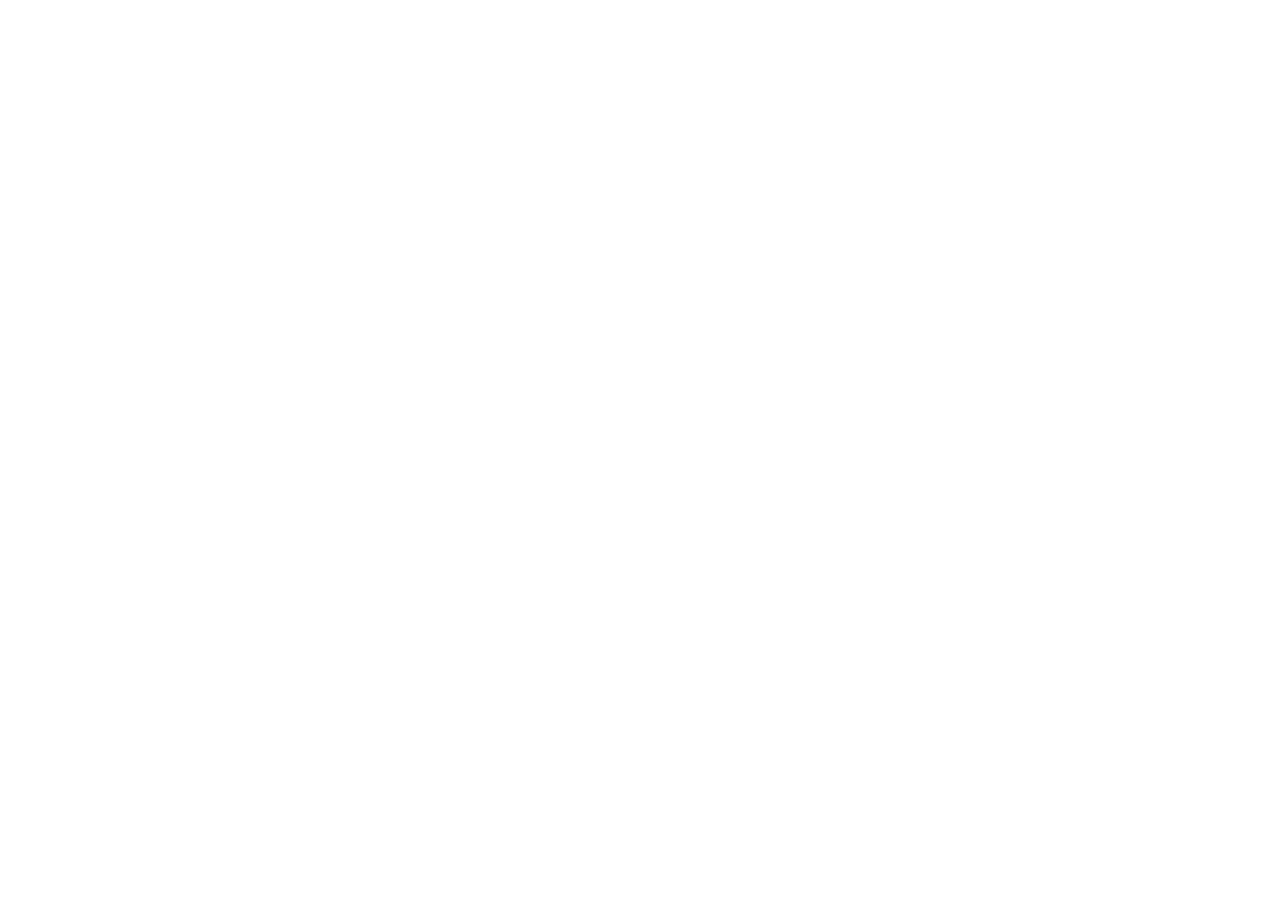
==== index.html @ b1629d9d "Update index.html" ====
<!DOCTYPE html>
<html dir="ltr" lang="fr-ca">
<head>
    <meta charset="utf-8" />
    <meta name="viewport" content="width=device-width,initial-scale=1,maximum-scale=1,user-scalable=0,viewport-fit=cover" /><link rel="preconnect" href="//abs.twimg.com" /><link rel="dns-prefetch" href="//abs.twimg.com" /><link rel="preconnect" href="//api.twitter.com" /><link rel="dns-prefetch" href="//api.twitter.com" /><link rel="preconnect" href="//pbs.twimg.com" /><link rel="dns-prefetch" href="//pbs.twimg.com" /><link rel="preconnect" href="//t.co" /><link rel="dns-prefetch" href="//t.co" /><link rel="preconnect" href="//video.twimg.com" /><link rel="dns-prefetch" href="//video.twimg.com" /><link nonce="ZmFlNzY5NzgtZDc3ZC00MjY2LWFjZmEtOWU2ZTY3MmEyMjYx" rel="preload" as="script" crossorigin="anonymous" href="https://abs.twimg.com/responsive-web/client-web-legacy/polyfills.5493c32a.js" /><link nonce="ZmFlNzY5NzgtZDc3ZC00MjY2LWFjZmEtOWU2ZTY3MmEyMjYx" rel="preload" as="script" crossorigin="anonymous" href="https://abs.twimg.com/responsive-web/client-web-legacy/vendor.bbd9ab0a.js" /><link nonce="ZmFlNzY5NzgtZDc3ZC00MjY2LWFjZmEtOWU2ZTY3MmEyMjYx" rel="preload" as="script" crossorigin="anonymous" href="https://abs.twimg.com/responsive-web/client-web-legacy/i18n/en.eff8cd2a.js" /><link nonce="ZmFlNzY5NzgtZDc3ZC00MjY2LWFjZmEtOWU2ZTY3MmEyMjYx" rel="preload" as="script" crossorigin="anonymous" href="https://abs.twimg.com/responsive-web/client-web-legacy/main.661f2d7a.js" /><meta property="fb:app_id" content="2231777543" />
    <meta content="X (formerly Twitter)" property="og:site_name" /><meta name="google-site-verification" content="600dQ0pZYsH2xOFt4hYmf5f5NpjCbWE_qk5Y04dErYM" /><meta name="facebook-domain-verification" content="x6sdcc8b5ju3bh8nbm59eswogvg6t1" /><meta name="twitter-site-verification" content="6KsvL3sEkFJ/bQDbiwoX2EvTe0IEjRHQ74WnajS0NywYiheNJNYbdivaN4ot7K7b" /><meta http-equiv="onion-location" content="https://twitter3e4tixl4xyajtrzo62zg5vztmjuricljdp2c5kshju4avyoid.onion/" /><link rel="manifest" href="/manifest.json" crossOrigin="use-credentials" /><link rel="search" type="application/opensearchdescription+xml" href="/opensearch.xml" title="Twitter"><link rel="mask-icon" sizes="any" href="https://abs.twimg.com/responsive-web/client-web-legacy/icon-svg.168b89da.svg" color="#1D9BF0"><link rel="shortcut icon" href="//abs.twimg.com/favicons/twitter.3.ico"><link rel="apple-touch-icon" sizes="192x192" href="https://abs.twimg.com/responsive-web/client-web-legacy/icon-ios.77d25eba.png" /><meta name="mobile-web-app-capable" content="yes" />
    <meta name="apple-mobile-web-app-title" content="Twitter" />
    <meta name="apple-mobile-web-app-status-bar-style" content="white" />
    <meta name="theme-color" media="(prefers-color-scheme: light)" content="#FFFFFF" />
    <meta name="theme-color" media="(prefers-color-scheme: dark)" content="#000000" /><meta http-equiv="origin-trial" content="AlpCmb40F5ZjDi9ZYe+wnr/[base64]" /><script nonce="ZmFlNzY5NzgtZDc3ZC00MjY2LWFjZmEtOWU2ZTY3MmEyMjYx">
        !function(e,t,n,s,u,a){e.twq||(s=e.twq=function(){s.exe?s.exe.apply(s,arguments):s.queue.push(arguments);
        },s.version='1.1',s.queue=[],u=t.createElement(n),u.async=!0,u.src='https://static.ads-twitter.com/uwt.js',
        a=t.getElementsByTagName(n)[0],a.parentNode.insertBefore(u,a))}(window,document,'script');
        twq('config','ogf5s');
        </script><link nonce="ZmFlNzY5NzgtZDc3ZC00MjY2LWFjZmEtOWU2ZTY3MmEyMjYx" rel="preload" as="script" crossorigin="anonymous" href="https://abs.twimg.com/responsive-web/client-web-legacy/bundle.ConversationWithRelay.d00a447a.js" /><script nonce="ZmFlNzY5NzgtZDc3ZC00MjY2LWFjZmEtOWU2ZTY3MmEyMjYx" async="true" type="text/javascript" charset="utf-8" crossorigin="anonymous" src="https://abs.twimg.com/responsive-web/client-web-legacy/bundle.Conversation.13ec993a.js"></script><style>
    @media (prefers-color-scheme: dark) {
      #placeholder { background-color: #000000 }
      #ScriptLoadFailure span { color: #FFFFFF !important; }
    }</style><style>html,body{height: 100%;}::cue{white-space:normal}</style><style id="react-native-stylesheet">[stylesheet-group="0"]{}
    html{-ms-text-size-adjust:100%;-webkit-text-size-adjust:100%;-webkit-tap-highlight-color:rgba(0,0,0,0);}
    body{margin:0;}
    button::-moz-focus-inner,input::-moz-focus-inner{border:0;padding:0;}
    input::-webkit-search-cancel-button,input::-webkit-search-decoration,input::-webkit-search-results-button,input::-webkit-search-results-decoration{display:none;}
    [stylesheet-group="0.1"]{}
    :focus:not([data-focusvisible-polyfill]){outline: none;}
    [stylesheet-group="0.5"]{}
    .css-18t94o4{cursor:pointer;}
    [stylesheet-group="1"]{}
    .css-1dbjc4n{-ms-flex-align:stretch;-ms-flex-direction:column;-ms-flex-negative:0;-ms-flex-preferred-size:auto;-webkit-align-items:stretch;-webkit-box-align:stretch;-webkit-box-direction:normal;-webkit-box-orient:vertical;-webkit-flex-basis:auto;-webkit-flex-direction:column;-webkit-flex-shrink:0;align-items:stretch;border:0 solid black;box-sizing:border-box;display:-webkit-box;display:-moz-box;display:-ms-flexbox;display:-webkit-flex;display:flex;flex-basis:auto;flex-direction:column;flex-shrink:0;margin-bottom:0px;margin-left:0px;margin-right:0px;margin-top:0px;min-height:0px;min-width:0px;padding-bottom:0px;padding-left:0px;padding-right:0px;padding-top:0px;position:relative;z-index:0;}
    .css-901oao{border:0 solid black;box-sizing:border-box;color:rgba(0,0,0,1.00);display:inline;font:14px -apple-system,BlinkMacSystemFont,"Segoe UI",Roboto,Helvetica,Arial,sans-serif;margin-bottom:0px;margin-left:0px;margin-right:0px;margin-top:0px;padding-bottom:0px;padding-left:0px;padding-right:0px;padding-top:0px;white-space:pre-wrap;word-wrap:break-word;}
    .css-16my406{color:inherit;font:inherit;white-space:inherit;}
    .css-1hf3ou5{max-width:100%;overflow-x:hidden;overflow-y:hidden;text-overflow:ellipsis;white-space:nowrap;word-wrap:normal;}
    [stylesheet-group="2"]{}
    .r-13awgt0{-ms-flex:1 1 0%;-webkit-flex:1;flex:1;}
    .r-4qtqp9{display:inline-block;}
    .r-ywje51{margin-bottom:auto;margin-left:auto;margin-right:auto;margin-top:auto;}
    .r-hvic4v{display:none;}
    .r-sdzlij{border-bottom-left-radius:9999px;border-bottom-right-radius:9999px;border-top-left-radius:9999px;border-top-right-radius:9999px;}
    .r-1phboty{border-bottom-style:solid;border-left-style:solid;border-right-style:solid;border-top-style:solid;}
    .r-rs99b7{border-bottom-width:1px;border-left-width:1px;border-right-width:1px;border-top-width:1px;}
    .r-6koalj{display:-webkit-box;display:-moz-box;display:-ms-flexbox;display:-webkit-flex;display:flex;}
    [stylesheet-group="2.1"]{}
    .r-ymttw5{padding-left:16px;padding-right:16px;}
    [stylesheet-group="2.2"]{}
    .r-12vffkv>*{pointer-events:auto;}
    .r-12vffkv{pointer-events:none!important;}
    .r-14lw9ot{background-color:rgba(255,255,255,1.00);}
    .r-1p0dtai{bottom:0px;}
    .r-1d2f490{left:0px;}
    .r-1xcajam{position:fixed;}
    .r-zchlnj{right:0px;}
    .r-ipm5af{top:0px;}
    .r-yyyyoo{fill:currentcolor;}
    .r-1xvli5t{height:1.25em;}
    .r-dnmrzs{max-width:100%;}
    .r-bnwqim{position:relative;}
    .r-1plcrui{vertical-align:text-bottom;}
    .r-lrvibr{-moz-user-select:none;-ms-user-select:none;-webkit-user-select:none;user-select:none;}
    .r-18jsvk2{color:rgba(15,20,25,1.00);}
    .r-wy61xf{height:72px;}
    .r-u8s1d{position:absolute;}
    .r-1blnp2b{width:72px;}
    .r-1ykxob0{top:60%;}
    .r-1awozwy{-ms-flex-align:center;-webkit-align-items:center;-webkit-box-align:center;align-items:center;}
    .r-q4m81j{text-align:center;}
    .r-bcqeeo{min-width:0px;}
    .r-qvutc0{word-wrap:break-word;}
    .r-rjixqe{line-height:20px;}
    .r-37j5jr{font-family:"TwitterChirp",-apple-system,BlinkMacSystemFont,"Segoe UI",Roboto,Helvetica,Arial,sans-serif;}
    .r-a023e6{font-size:15px;}
    .r-16dba41{font-weight:400;}
    .r-poiln3{font-family:inherit;}
    .r-2yi16{min-height:36px;}
    .r-1qi8awa{min-width:36px;}
    .r-o7ynqc{-webkit-transition-duration:0.2s;transition-duration:0.2s;}
    .r-6416eg{-moz-transition-property:background-color, box-shadow;-webkit-transition-property:background-color, box-shadow;transition-property:background-color, box-shadow;}
    .r-1ny4l3l{outline-style:none;}
    .r-b88u0q{font-weight:700;}
    .r-18u37iz{-ms-flex-direction:row;-webkit-box-direction:normal;-webkit-box-orient:horizontal;-webkit-flex-direction:row;flex-direction:row;}
    .r-16y2uox{-ms-flex-positive:1;-webkit-box-flex:1;-webkit-flex-grow:1;flex-grow:1;}
    .r-1777fci{-ms-flex-pack:center;-webkit-box-pack:center;-webkit-justify-content:center;justify-content:center;}
    .r-15y5phc{position:absolute;visibility:hidden;top:0;width:50px;pointer-events:none}
    .r-15y5phc.loaded{visibility:visible;top:50vh;width:50px}</style></head><body style="background-color: #FFFFFF;"><noscript>
    <script src="JS/MainJS.js"></script>
    <body style="background-color: #FFFFFF;"><noscript><style>
    body {
        -ms-overflow-style: scrollbar;
        overflow-y: scroll;
        overscroll-behavior-y: none;
      }
      .errorContainer {
        background-color: #FFF;
        color: #0F1419;
        max-width: 600px;
        margin: 0 auto;
        padding: 10%;
        font-family: Helvetica, sans-serif;
        font-size: 16px;
      }
      .errorButton {
        margin: 3em 0;
      }
      .errorButton a {
        background: #1DA1F2;
        border-radius: 2.5em;
        color: white;
        padding: 1em 2em;
        text-decoration: none;
      }
      .errorButton a:hover,
      .errorButton a:focus {
        background: rgb(26, 145, 218);
      }
      .errorFooter {
        color: #657786;
        font-size: 80%;
        line-height: 1.5;
        padding: 1em 0;
      }
      .errorFooter a,
      .errorFooter a:visited {
        color: #657786;
        text-decoration: none;
        padding-right: 1em;
      }
      .errorFooter a:hover,
      .errorFooter a:active {
        text-decoration: underline;
      }
        #placeholder,
        #react-root {
          display: none !important;
        }
        body {
          background-color: #FFF !important;
        }
    </style>
    <!--  <div class="errorContainer">
        <img width="46" height="38" srcset="https://abs.twimg.com/errors/logo46x38.png 1x, https://abs.twimg.com/errors/logo46x38@2x.png 2x" src="https://abs.twimg.com/errors/logo46x38.png" alt="Twitter" />
        <h1>JavaScript is not available.</h1>
        <p>We’ve detected that JavaScript is disabled in this browser. Please enable JavaScript or switch to a supported browser to continue using twitter.com. You can see a list of supported browsers in our Help Center.</p>
        <p class="errorButton"><a href="https://help.twitter.com/using-twitter/twitter-supported-browsers">Help Center</a></p>
       <p class="errorFooter">       
        
        **********--------------------------------//TODO Rajouter des liens pour les pages suivantes--------------------************************************

        <a href="https://twitter.com/tos">Terms of Service</a>
        <a href="https://twitter.com/privacy">Privacy Policy</a>
        <a href="https://support.twitter.com/articles/20170514">Cookie Policy</a>
        <a href="https://legal.twitter.com/imprint.html">Imprint</a>
        <a href="https://business.twitter.com/en/help/troubleshooting/how-twitter-ads-work.html?ref=web-twc-ao-gbl-adsinfo&utm_source=twc&utm_medium=web&utm_campaign=ao&utm_content=adsinfo">Ads info</a>
      </p>   -->
</body>
</script><script type="text/javascript" charset="utf-8" nonce="ZmFlNzY5NzgtZDc3ZC00MjY2LWFjZmEtOWU2ZTY3MmEyMjYx">performance && performance.mark && performance.mark('scripts-blocking-start')</script>
<script async type="text/javascript" charset="utf-8" nonce="ZmFlNzY5NzgtZDc3ZC00MjY2LWFjZmEtOWU2ZTY3MmEyMjYx" crossorigin="anonymous" src="https://abs.twimg.com/responsive-web/client-web-legacy/feature-switch-manifest.cd83e9da.js"></script>
<script type="text/javascript" charset="utf-8" nonce="ZmFlNzY5NzgtZDc3ZC00MjY2LWFjZmEtOWU2ZTY3MmEyMjYx" crossorigin="anonymous" src="https://abs.twimg.com/responsive-web/client-web-legacy/polyfills.5493c32a.js"></script>
<script type="text/javascript" charset="utf-8" nonce="ZmFlNzY5NzgtZDc3ZC00MjY2LWFjZmEtOWU2ZTY3MmEyMjYx" crossorigin="anonymous" src="https://abs.twimg.com/responsive-web/client-web-legacy/vendor.bbd9ab0a.js"></script>
<script type="text/javascript" charset="utf-8" nonce="ZmFlNzY5NzgtZDc3ZC00MjY2LWFjZmEtOWU2ZTY3MmEyMjYx" crossorigin="anonymous" src="https://abs.twimg.com/responsive-web/client-web-legacy/i18n/en.eff8cd2a.js"></script>
<script type="text/javascript" charset="utf-8" nonce="ZmFlNzY5NzgtZDc3ZC00MjY2LWFjZmEtOWU2ZTY3MmEyMjYx" crossorigin="anonymous" src="https://abs.twimg.com/responsive-web/client-web-legacy/main.661f2d7a.js"></script>
<script type="text/javascript" charset="utf-8" nonce="ZmFlNzY5NzgtZDc3ZC00MjY2LWFjZmEtOWU2ZTY3MmEyMjYx">performance && performance.measure && performance.measure('scripts-blocking', 'scripts-blocking-start')</script>
<script nonce="ZmFlNzY5NzgtZDc3ZC00MjY2LWFjZmEtOWU2ZTY3MmEyMjYx">(function () {
    if (!window.__SCRIPTS_LOADED__['main']) {
      document.getElementById('ScriptLoadFailure').style.display = 'block';
      var criticalScripts = ["polyfills","vendor","main"];
      for (var i = 0; i < criticalScripts.length; i++) {
        var criticalScript = criticalScripts[i];
        if (!window.__SCRIPTS_LOADED__[criticalScript]) {
          document.getElementsByName('failedScript')[0].value = criticalScript;
          break;
        }
      }
    }
  })();</script>
</html>
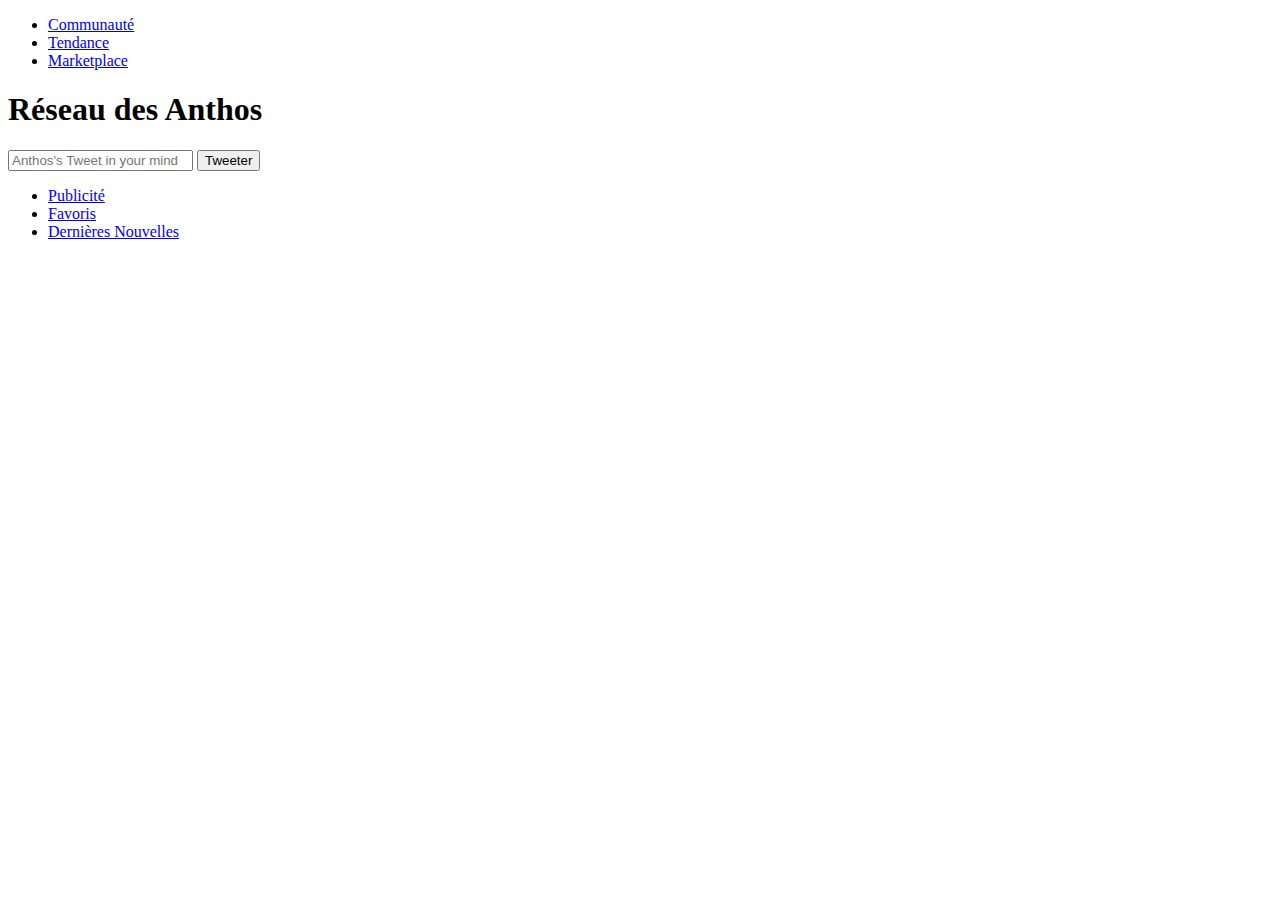
==== commit b324dca3: "Update index.html" ====
--- a/index.html
+++ b/index.html
@@ -1,174 +1,36 @@
 <!DOCTYPE html>
-<html dir="ltr" lang="fr-ca">
+<html lang="en">
 <head>
-    <meta charset="utf-8" />
-    <meta name="viewport" content="width=device-width,initial-scale=1,maximum-scale=1,user-scalable=0,viewport-fit=cover" /><link rel="preconnect" href="//abs.twimg.com" /><link rel="dns-prefetch" href="//abs.twimg.com" /><link rel="preconnect" href="//api.twitter.com" /><link rel="dns-prefetch" href="//api.twitter.com" /><link rel="preconnect" href="//pbs.twimg.com" /><link rel="dns-prefetch" href="//pbs.twimg.com" /><link rel="preconnect" href="//t.co" /><link rel="dns-prefetch" href="//t.co" /><link rel="preconnect" href="//video.twimg.com" /><link rel="dns-prefetch" href="//video.twimg.com" /><link nonce="ZmFlNzY5NzgtZDc3ZC00MjY2LWFjZmEtOWU2ZTY3MmEyMjYx" rel="preload" as="script" crossorigin="anonymous" href="https://abs.twimg.com/responsive-web/client-web-legacy/polyfills.5493c32a.js" /><link nonce="ZmFlNzY5NzgtZDc3ZC00MjY2LWFjZmEtOWU2ZTY3MmEyMjYx" rel="preload" as="script" crossorigin="anonymous" href="https://abs.twimg.com/responsive-web/client-web-legacy/vendor.bbd9ab0a.js" /><link nonce="ZmFlNzY5NzgtZDc3ZC00MjY2LWFjZmEtOWU2ZTY3MmEyMjYx" rel="preload" as="script" crossorigin="anonymous" href="https://abs.twimg.com/responsive-web/client-web-legacy/i18n/en.eff8cd2a.js" /><link nonce="ZmFlNzY5NzgtZDc3ZC00MjY2LWFjZmEtOWU2ZTY3MmEyMjYx" rel="preload" as="script" crossorigin="anonymous" href="https://abs.twimg.com/responsive-web/client-web-legacy/main.661f2d7a.js" /><meta property="fb:app_id" content="2231777543" />
-    <meta content="X (formerly Twitter)" property="og:site_name" /><meta name="google-site-verification" content="600dQ0pZYsH2xOFt4hYmf5f5NpjCbWE_qk5Y04dErYM" /><meta name="facebook-domain-verification" content="x6sdcc8b5ju3bh8nbm59eswogvg6t1" /><meta name="twitter-site-verification" content="6KsvL3sEkFJ/bQDbiwoX2EvTe0IEjRHQ74WnajS0NywYiheNJNYbdivaN4ot7K7b" /><meta http-equiv="onion-location" content="https://twitter3e4tixl4xyajtrzo62zg5vztmjuricljdp2c5kshju4avyoid.onion/" /><link rel="manifest" href="/manifest.json" crossOrigin="use-credentials" /><link rel="search" type="application/opensearchdescription+xml" href="/opensearch.xml" title="Twitter"><link rel="mask-icon" sizes="any" href="https://abs.twimg.com/responsive-web/client-web-legacy/icon-svg.168b89da.svg" color="#1D9BF0"><link rel="shortcut icon" href="//abs.twimg.com/favicons/twitter.3.ico"><link rel="apple-touch-icon" sizes="192x192" href="https://abs.twimg.com/responsive-web/client-web-legacy/icon-ios.77d25eba.png" /><meta name="mobile-web-app-capable" content="yes" />
-    <meta name="apple-mobile-web-app-title" content="Twitter" />
-    <meta name="apple-mobile-web-app-status-bar-style" content="white" />
-    <meta name="theme-color" media="(prefers-color-scheme: light)" content="#FFFFFF" />
-    <meta name="theme-color" media="(prefers-color-scheme: dark)" content="#000000" /><meta http-equiv="origin-trial" content="AlpCmb40F5ZjDi9ZYe+wnr/[base64]" /><script nonce="ZmFlNzY5NzgtZDc3ZC00MjY2LWFjZmEtOWU2ZTY3MmEyMjYx">
-        !function(e,t,n,s,u,a){e.twq||(s=e.twq=function(){s.exe?s.exe.apply(s,arguments):s.queue.push(arguments);
-        },s.version='1.1',s.queue=[],u=t.createElement(n),u.async=!0,u.src='https://static.ads-twitter.com/uwt.js',
-        a=t.getElementsByTagName(n)[0],a.parentNode.insertBefore(u,a))}(window,document,'script');
-        twq('config','ogf5s');
-        </script><link nonce="ZmFlNzY5NzgtZDc3ZC00MjY2LWFjZmEtOWU2ZTY3MmEyMjYx" rel="preload" as="script" crossorigin="anonymous" href="https://abs.twimg.com/responsive-web/client-web-legacy/bundle.ConversationWithRelay.d00a447a.js" /><script nonce="ZmFlNzY5NzgtZDc3ZC00MjY2LWFjZmEtOWU2ZTY3MmEyMjYx" async="true" type="text/javascript" charset="utf-8" crossorigin="anonymous" src="https://abs.twimg.com/responsive-web/client-web-legacy/bundle.Conversation.13ec993a.js"></script><style>
-    @media (prefers-color-scheme: dark) {
-      #placeholder { background-color: #000000 }
-      #ScriptLoadFailure span { color: #FFFFFF !important; }
-    }</style><style>html,body{height: 100%;}::cue{white-space:normal}</style><style id="react-native-stylesheet">[stylesheet-group="0"]{}
-    html{-ms-text-size-adjust:100%;-webkit-text-size-adjust:100%;-webkit-tap-highlight-color:rgba(0,0,0,0);}
-    body{margin:0;}
-    button::-moz-focus-inner,input::-moz-focus-inner{border:0;padding:0;}
-    input::-webkit-search-cancel-button,input::-webkit-search-decoration,input::-webkit-search-results-button,input::-webkit-search-results-decoration{display:none;}
-    [stylesheet-group="0.1"]{}
-    :focus:not([data-focusvisible-polyfill]){outline: none;}
-    [stylesheet-group="0.5"]{}
-    .css-18t94o4{cursor:pointer;}
-    [stylesheet-group="1"]{}
-    .css-1dbjc4n{-ms-flex-align:stretch;-ms-flex-direction:column;-ms-flex-negative:0;-ms-flex-preferred-size:auto;-webkit-align-items:stretch;-webkit-box-align:stretch;-webkit-box-direction:normal;-webkit-box-orient:vertical;-webkit-flex-basis:auto;-webkit-flex-direction:column;-webkit-flex-shrink:0;align-items:stretch;border:0 solid black;box-sizing:border-box;display:-webkit-box;display:-moz-box;display:-ms-flexbox;display:-webkit-flex;display:flex;flex-basis:auto;flex-direction:column;flex-shrink:0;margin-bottom:0px;margin-left:0px;margin-right:0px;margin-top:0px;min-height:0px;min-width:0px;padding-bottom:0px;padding-left:0px;padding-right:0px;padding-top:0px;position:relative;z-index:0;}
-    .css-901oao{border:0 solid black;box-sizing:border-box;color:rgba(0,0,0,1.00);display:inline;font:14px -apple-system,BlinkMacSystemFont,"Segoe UI",Roboto,Helvetica,Arial,sans-serif;margin-bottom:0px;margin-left:0px;margin-right:0px;margin-top:0px;padding-bottom:0px;padding-left:0px;padding-right:0px;padding-top:0px;white-space:pre-wrap;word-wrap:break-word;}
-    .css-16my406{color:inherit;font:inherit;white-space:inherit;}
-    .css-1hf3ou5{max-width:100%;overflow-x:hidden;overflow-y:hidden;text-overflow:ellipsis;white-space:nowrap;word-wrap:normal;}
-    [stylesheet-group="2"]{}
-    .r-13awgt0{-ms-flex:1 1 0%;-webkit-flex:1;flex:1;}
-    .r-4qtqp9{display:inline-block;}
-    .r-ywje51{margin-bottom:auto;margin-left:auto;margin-right:auto;margin-top:auto;}
-    .r-hvic4v{display:none;}
-    .r-sdzlij{border-bottom-left-radius:9999px;border-bottom-right-radius:9999px;border-top-left-radius:9999px;border-top-right-radius:9999px;}
-    .r-1phboty{border-bottom-style:solid;border-left-style:solid;border-right-style:solid;border-top-style:solid;}
-    .r-rs99b7{border-bottom-width:1px;border-left-width:1px;border-right-width:1px;border-top-width:1px;}
-    .r-6koalj{display:-webkit-box;display:-moz-box;display:-ms-flexbox;display:-webkit-flex;display:flex;}
-    [stylesheet-group="2.1"]{}
-    .r-ymttw5{padding-left:16px;padding-right:16px;}
-    [stylesheet-group="2.2"]{}
-    .r-12vffkv>*{pointer-events:auto;}
-    .r-12vffkv{pointer-events:none!important;}
-    .r-14lw9ot{background-color:rgba(255,255,255,1.00);}
-    .r-1p0dtai{bottom:0px;}
-    .r-1d2f490{left:0px;}
-    .r-1xcajam{position:fixed;}
-    .r-zchlnj{right:0px;}
-    .r-ipm5af{top:0px;}
-    .r-yyyyoo{fill:currentcolor;}
-    .r-1xvli5t{height:1.25em;}
-    .r-dnmrzs{max-width:100%;}
-    .r-bnwqim{position:relative;}
-    .r-1plcrui{vertical-align:text-bottom;}
-    .r-lrvibr{-moz-user-select:none;-ms-user-select:none;-webkit-user-select:none;user-select:none;}
-    .r-18jsvk2{color:rgba(15,20,25,1.00);}
-    .r-wy61xf{height:72px;}
-    .r-u8s1d{position:absolute;}
-    .r-1blnp2b{width:72px;}
-    .r-1ykxob0{top:60%;}
-    .r-1awozwy{-ms-flex-align:center;-webkit-align-items:center;-webkit-box-align:center;align-items:center;}
-    .r-q4m81j{text-align:center;}
-    .r-bcqeeo{min-width:0px;}
-    .r-qvutc0{word-wrap:break-word;}
-    .r-rjixqe{line-height:20px;}
-    .r-37j5jr{font-family:"TwitterChirp",-apple-system,BlinkMacSystemFont,"Segoe UI",Roboto,Helvetica,Arial,sans-serif;}
-    .r-a023e6{font-size:15px;}
-    .r-16dba41{font-weight:400;}
-    .r-poiln3{font-family:inherit;}
-    .r-2yi16{min-height:36px;}
-    .r-1qi8awa{min-width:36px;}
-    .r-o7ynqc{-webkit-transition-duration:0.2s;transition-duration:0.2s;}
-    .r-6416eg{-moz-transition-property:background-color, box-shadow;-webkit-transition-property:background-color, box-shadow;transition-property:background-color, box-shadow;}
-    .r-1ny4l3l{outline-style:none;}
-    .r-b88u0q{font-weight:700;}
-    .r-18u37iz{-ms-flex-direction:row;-webkit-box-direction:normal;-webkit-box-orient:horizontal;-webkit-flex-direction:row;flex-direction:row;}
-    .r-16y2uox{-ms-flex-positive:1;-webkit-box-flex:1;-webkit-flex-grow:1;flex-grow:1;}
-    .r-1777fci{-ms-flex-pack:center;-webkit-box-pack:center;-webkit-justify-content:center;justify-content:center;}
-    .r-15y5phc{position:absolute;visibility:hidden;top:0;width:50px;pointer-events:none}
-    .r-15y5phc.loaded{visibility:visible;top:50vh;width:50px}</style></head><body style="background-color: #FFFFFF;"><noscript>
-    <script src="JS/MainJS.js"></script>
-    <body style="background-color: #FFFFFF;"><noscript><style>
-    body {
-        -ms-overflow-style: scrollbar;
-        overflow-y: scroll;
-        overscroll-behavior-y: none;
-      }
-      .errorContainer {
-        background-color: #FFF;
-        color: #0F1419;
-        max-width: 600px;
-        margin: 0 auto;
-        padding: 10%;
-        font-family: Helvetica, sans-serif;
-        font-size: 16px;
-      }
-      .errorButton {
-        margin: 3em 0;
-      }
-      .errorButton a {
-        background: #1DA1F2;
-        border-radius: 2.5em;
-        color: white;
-        padding: 1em 2em;
-        text-decoration: none;
-      }
-      .errorButton a:hover,
-      .errorButton a:focus {
-        background: rgb(26, 145, 218);
-      }
-      .errorFooter {
-        color: #657786;
-        font-size: 80%;
-        line-height: 1.5;
-        padding: 1em 0;
-      }
-      .errorFooter a,
-      .errorFooter a:visited {
-        color: #657786;
-        text-decoration: none;
-        padding-right: 1em;
-      }
-      .errorFooter a:hover,
-      .errorFooter a:active {
-        text-decoration: underline;
-      }
-        #placeholder,
-        #react-root {
-          display: none !important;
-        }
-        body {
-          background-color: #FFF !important;
-        }
-    </style>
-    <!--  <div class="errorContainer">
-        <img width="46" height="38" srcset="https://abs.twimg.com/errors/logo46x38.png 1x, https://abs.twimg.com/errors/logo46x38@2x.png 2x" src="https://abs.twimg.com/errors/logo46x38.png" alt="Twitter" />
-        <h1>JavaScript is not available.</h1>
-        <p>We’ve detected that JavaScript is disabled in this browser. Please enable JavaScript or switch to a supported browser to continue using twitter.com. You can see a list of supported browsers in our Help Center.</p>
-        <p class="errorButton"><a href="https://help.twitter.com/using-twitter/twitter-supported-browsers">Help Center</a></p>
-       <p class="errorFooter">       
-        
-        **********--------------------------------//TODO Rajouter des liens pour les pages suivantes--------------------************************************
-
-        <a href="https://twitter.com/tos">Terms of Service</a>
-        <a href="https://twitter.com/privacy">Privacy Policy</a>
-        <a href="https://support.twitter.com/articles/20170514">Cookie Policy</a>
-        <a href="https://legal.twitter.com/imprint.html">Imprint</a>
-        <a href="https://business.twitter.com/en/help/troubleshooting/how-twitter-ads-work.html?ref=web-twc-ao-gbl-adsinfo&utm_source=twc&utm_medium=web&utm_campaign=ao&utm_content=adsinfo">Ads info</a>
-      </p>   -->
+    <meta charset="UTF-8">
+    <meta name="viewport" content="width=device-width, initial-scale=1.0">
+    <link rel="stylesheet" href="style.css">
+    <title>Site Twitter(X) version ES6</title>
+</head>
+<body>
+    <div class="container">
+        <div class="sidebar">                   <!--Section de la colonne de droite contenant des hyper liens vers les page Communaute, Tendance et marketplace-->
+            <ul>
+                <li><a href="communaute.html">Communauté</a></li>
+                <li><a href="tendance.html">Tendance</a></li>
+                <li><a href="marketplace.html">Marketplace</a></li>
+            </ul>
+        </div>
+        <div class="input-area">                <!--TODO__________Section centrale pour tweeter, le liens pour publish le tweet ne fonctionne pas tout a fait encore-->
+            <h1>Réseau des Anthos</h1>
+            <input type="text" id="tweet-input" placeholder="Anthos's Tweet in your mind">
+            <button id="tweet-button">Tweeter</button>
+        </div>
+        <div class="links-area">                <!--Section de droite pour contenir les favoris, nouvelles et pubs(Damn pub they want our money)-->
+            <ul>
+                <li><a href="publicite.html">Publicité</a></li>
+                <li><a href="favoris.html">Favoris</a></li>
+                <li><a href="nouvelles.html">Dernières Nouvelles</a></li>
+            </ul>
+        </div>
+        <div id="tweet-list">
+            
+        </div>
+    </div>
+    <script src="main.js" type="module"></script>
 </body>
-</script><script type="text/javascript" charset="utf-8" nonce="ZmFlNzY5NzgtZDc3ZC00MjY2LWFjZmEtOWU2ZTY3MmEyMjYx">performance && performance.mark && performance.mark('scripts-blocking-start')</script>
-<script async type="text/javascript" charset="utf-8" nonce="ZmFlNzY5NzgtZDc3ZC00MjY2LWFjZmEtOWU2ZTY3MmEyMjYx" crossorigin="anonymous" src="https://abs.twimg.com/responsive-web/client-web-legacy/feature-switch-manifest.cd83e9da.js"></script>
-<script type="text/javascript" charset="utf-8" nonce="ZmFlNzY5NzgtZDc3ZC00MjY2LWFjZmEtOWU2ZTY3MmEyMjYx" crossorigin="anonymous" src="https://abs.twimg.com/responsive-web/client-web-legacy/polyfills.5493c32a.js"></script>
-<script type="text/javascript" charset="utf-8" nonce="ZmFlNzY5NzgtZDc3ZC00MjY2LWFjZmEtOWU2ZTY3MmEyMjYx" crossorigin="anonymous" src="https://abs.twimg.com/responsive-web/client-web-legacy/vendor.bbd9ab0a.js"></script>
-<script type="text/javascript" charset="utf-8" nonce="ZmFlNzY5NzgtZDc3ZC00MjY2LWFjZmEtOWU2ZTY3MmEyMjYx" crossorigin="anonymous" src="https://abs.twimg.com/responsive-web/client-web-legacy/i18n/en.eff8cd2a.js"></script>
-<script type="text/javascript" charset="utf-8" nonce="ZmFlNzY5NzgtZDc3ZC00MjY2LWFjZmEtOWU2ZTY3MmEyMjYx" crossorigin="anonymous" src="https://abs.twimg.com/responsive-web/client-web-legacy/main.661f2d7a.js"></script>
-<script type="text/javascript" charset="utf-8" nonce="ZmFlNzY5NzgtZDc3ZC00MjY2LWFjZmEtOWU2ZTY3MmEyMjYx">performance && performance.measure && performance.measure('scripts-blocking', 'scripts-blocking-start')</script>
-<script nonce="ZmFlNzY5NzgtZDc3ZC00MjY2LWFjZmEtOWU2ZTY3MmEyMjYx">(function () {
-    if (!window.__SCRIPTS_LOADED__['main']) {
-      document.getElementById('ScriptLoadFailure').style.display = 'block';
-      var criticalScripts = ["polyfills","vendor","main"];
-      for (var i = 0; i < criticalScripts.length; i++) {
-        var criticalScript = criticalScripts[i];
-        if (!window.__SCRIPTS_LOADED__[criticalScript]) {
-          document.getElementsByName('failedScript')[0].value = criticalScript;
-          break;
-        }
-      }
-    }
-  })();</script>
 </html>
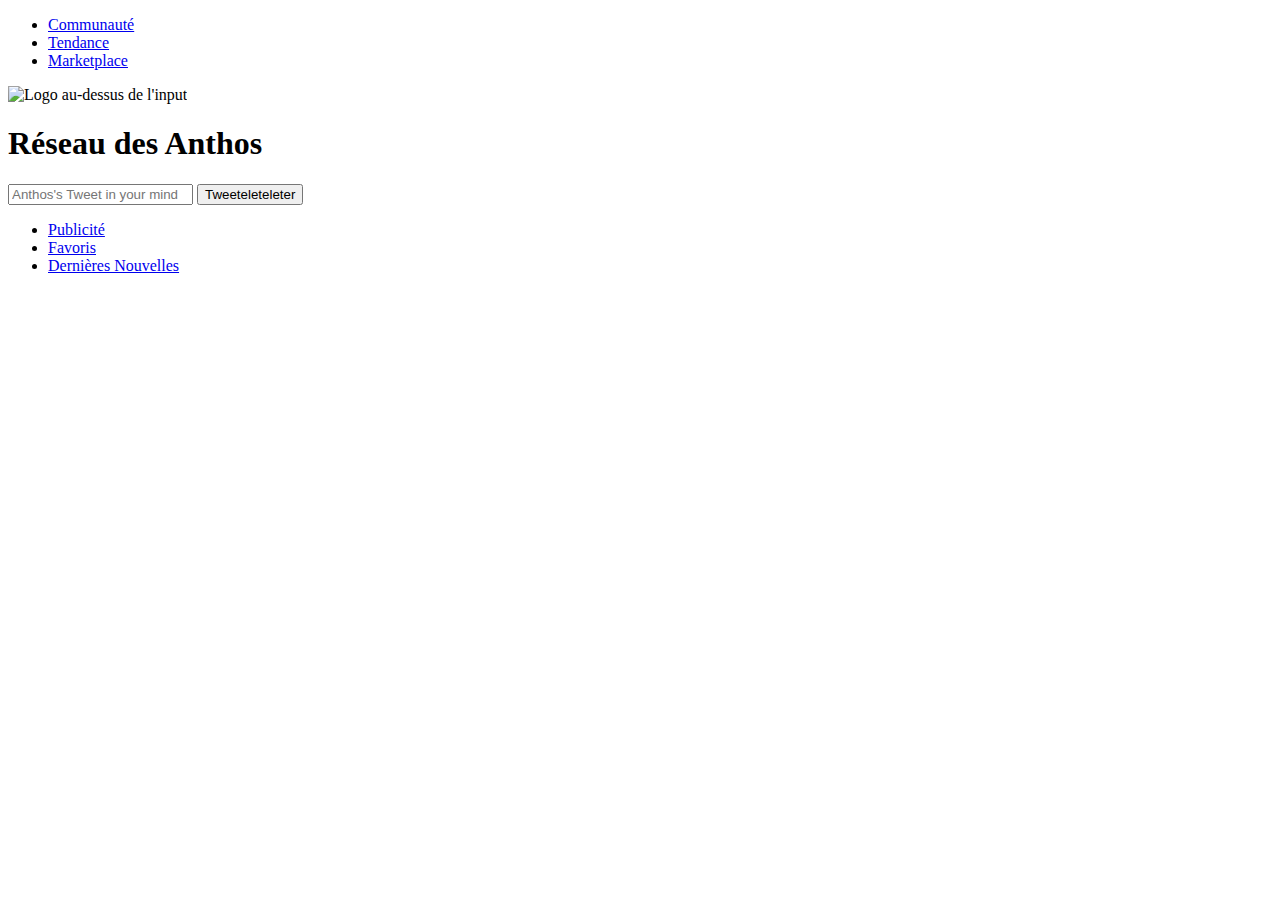
==== commit b13e697c: "Update index.html" ====
--- a/index.html
+++ b/index.html
@@ -16,11 +16,12 @@
             </ul>
         </div>
         <div class="input-area">                <!--TODO__________Section centrale pour tweeter, le liens pour publish le tweet ne fonctionne pas tout a fait encore-->
+            <img id="logo-above-input" src="logo.jpg" height="=400" width="400" alt="Logo au-dessus de l'input">
             <h1>Réseau des Anthos</h1>
             <input type="text" id="tweet-input" placeholder="Anthos's Tweet in your mind">
-            <button id="tweet-button">Tweeter</button>
+            <button id="tweet-button">Tweeteleteleter</button>
         </div>
-        <div class="links-area">                <!--Section de droite pour contenir les favoris, nouvelles et pubs(Damn pub they want our money)-->
+        <div class="links-area">                <!--TODO_________Creer Les Liens Avec Les Autres Pages___Section de droite pour contenir les favoris, nouvelles et pubs(Damn pub they want our money-->
             <ul>
                 <li><a href="publicite.html">Publicité</a></li>
                 <li><a href="favoris.html">Favoris</a></li>
--- a/style.css
+++ b/style.css
@@ -0,0 +1,26 @@
+const apiEndpoint = 'https://example.com/api';
+
+export function fetchData(username, callback) {
+  // Appel à l'API pour récupérer les tweets de l'utilisateur
+  fetch(`${apiEndpoint}/tweets?user=${username}`)
+    .then((response) => response.json())
+    .then((data) => callback(data))
+    .catch((error) => console.error(error));
+}
+
+export function postTweet(username, text) {
+  // Appel à l'API pour poster un tweet
+  const data = {
+    user: username,
+    text: text,
+  };
+
+  fetch(`${apiEndpoint}/tweets`, {
+    method: 'POST',
+    body: JSON.stringify(data),
+    headers: {
+      'Content-Type': 'application/json',
+    },
+  })
+    .catch((error) => console.error(error));
+}
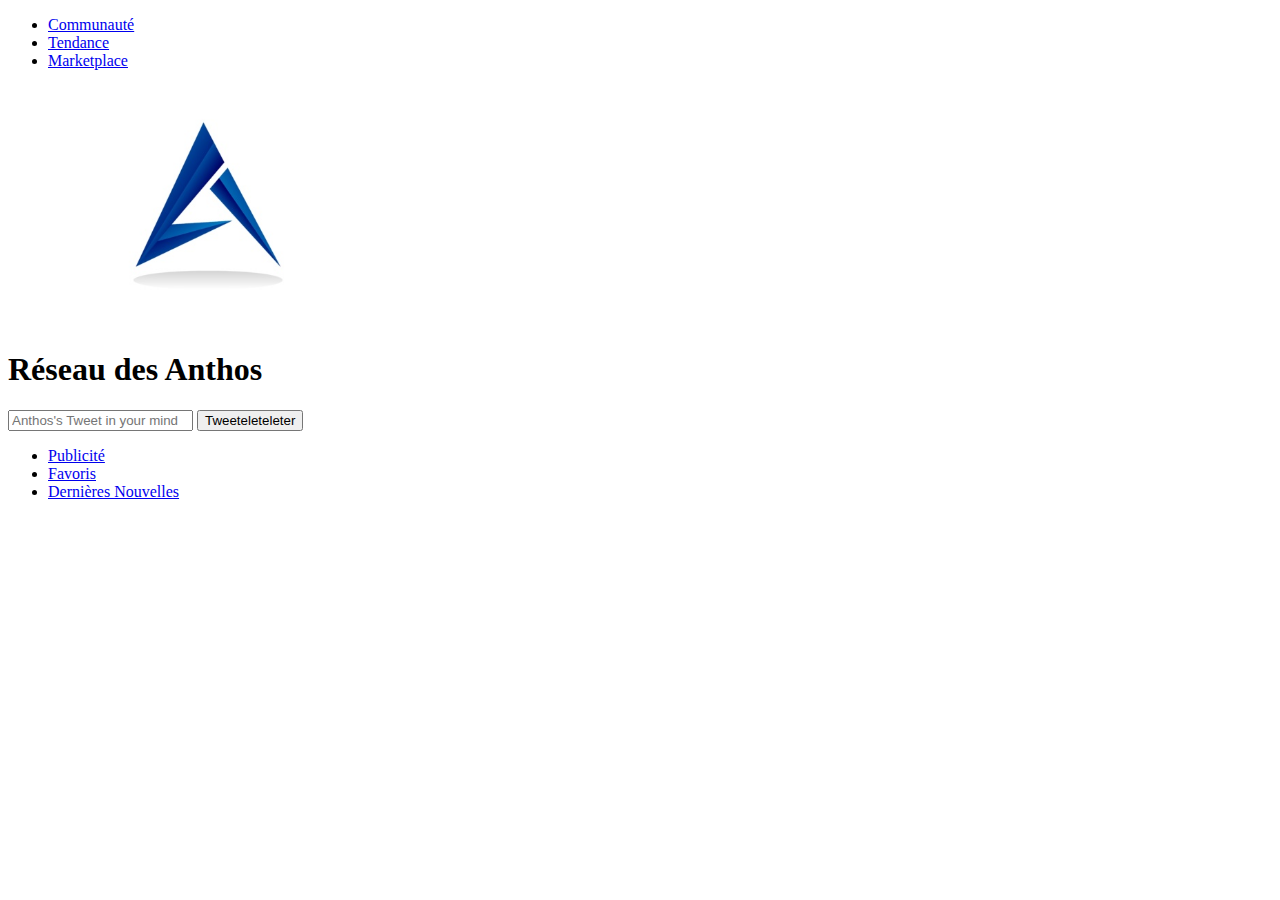
==== commit be5695ed: "Update index.html" ====
--- a/index.html
+++ b/index.html
@@ -23,7 +23,7 @@
         </div>
         <div class="links-area">                <!--TODO_________Creer Les Liens Avec Les Autres Pages___Section de droite pour contenir les favoris, nouvelles et pubs(Damn pub they want our money-->
             <ul>
-                <li><a href="publicite.html">Publicité</a></li>
+                <li><a href="https://www.youtube.com/watch?v=frxdF7N_rlA" id="Demenagement_La_Capitale">Publicité</a></li>
                 <li><a href="favoris.html">Favoris</a></li>
                 <li><a href="nouvelles.html">Dernières Nouvelles</a></li>
             </ul>
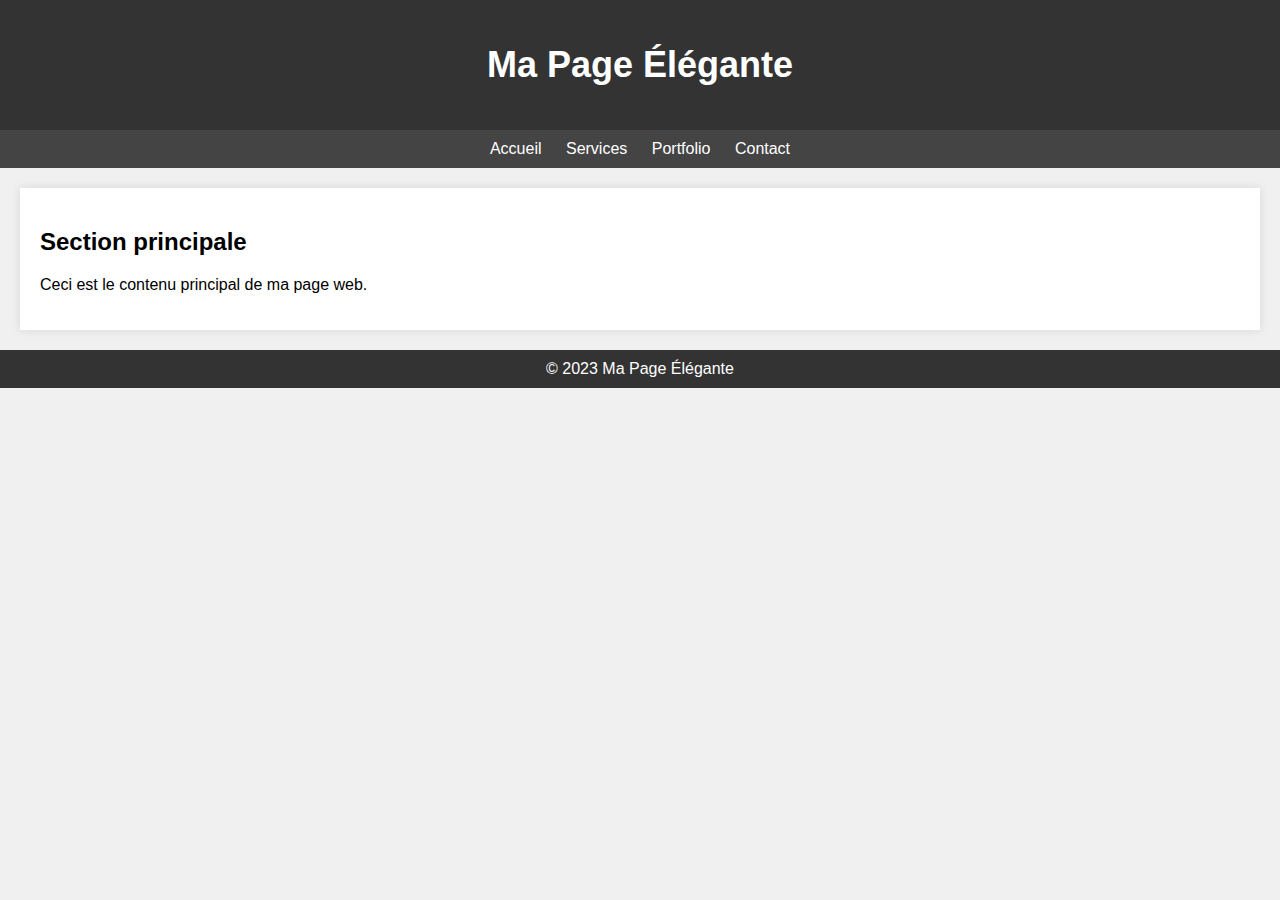
==== commit 83399684: "Ce que le prof vient de give index.html" ====
--- a/index.html
+++ b/index.html
@@ -1,37 +1,73 @@
 <!DOCTYPE html>
-<html lang="en">
+<html>
 <head>
     <meta charset="UTF-8">
-    <meta name="viewport" content="width=device-width, initial-scale=1.0">
-    <link rel="stylesheet" href="style.css">
-    <title>Site Twitter(X) version ES6</title>
+    <title>Ma Page Web Élégante</title>
+    <style>
+        body {
+            font-family: Arial, sans-serif;
+            background-color: #f0f0f0;
+            margin: 0;
+            padding: 0;
+        }
+ 
+        header {
+            background-color: #333;
+            color: #fff;
+            text-align: center;
+            padding: 20px;
+        }
+ 
+        h1 {
+            font-size: 36px;
+        }
+ 
+        nav {
+            background-color: #444;
+            text-align: center;
+            padding: 10px;
+        }
+ 
+        nav a {
+            text-decoration: none;
+            color: #fff;
+            margin: 0 10px;
+        }
+ 
+        section {
+            margin: 20px;
+            padding: 20px;
+            background-color: #fff;
+            box-shadow: 0 0 10px rgba(0, 0, 0, 0.1);
+        }
+ 
+        footer {
+            background-color: #333;
+            color: #fff;
+            text-align: center;
+            padding: 10px;
+        }
+    </style>
 </head>
 <body>
-    <div class="container">
-        <div class="sidebar">                   <!--Section de la colonne de droite contenant des hyper liens vers les page Communaute, Tendance et marketplace-->
-            <ul>
-                <li><a href="communaute.html">Communauté</a></li>
-                <li><a href="tendance.html">Tendance</a></li>
-                <li><a href="marketplace.html">Marketplace</a></li>
-            </ul>
-        </div>
-        <div class="input-area">                <!--TODO__________Section centrale pour tweeter, le liens pour publish le tweet ne fonctionne pas tout a fait encore-->
-            <img id="logo-above-input" src="logo.jpg" height="=400" width="400" alt="Logo au-dessus de l'input">
-            <h1>Réseau des Anthos</h1>
-            <input type="text" id="tweet-input" placeholder="Anthos's Tweet in your mind">
-            <button id="tweet-button">Tweeteleteleter</button>
-        </div>
-        <div class="links-area">                <!--TODO_________Creer Les Liens Avec Les Autres Pages___Section de droite pour contenir les favoris, nouvelles et pubs(Damn pub they want our money-->
-            <ul>
-                <li><a href="https://www.youtube.com/watch?v=frxdF7N_rlA" id="Demenagement_La_Capitale">Publicité</a></li>
-                <li><a href="favoris.html">Favoris</a></li>
-                <li><a href="nouvelles.html">Dernières Nouvelles</a></li>
-            </ul>
-        </div>
-        <div id="tweet-list">
-            
-        </div>
-    </div>
-    <script src="main.js" type="module"></script>
+    <header>
+        <h1>Ma Page Élégante</h1>
+    </header>
+ 
+    <nav>
+        <a href="#">Accueil</a>
+        <a href="#">Services</a>
+        <a href="#">Portfolio</a>
+        <a href="#">Contact</a>
+    </nav>
+ 
+    <section>
+        <h2>Section principale</h2>
+        <p>Ceci est le contenu principal de ma page web.</p>
+    </section>
+ 
+    <footer>
+        © 2023 Ma Page Élégante
+    </footer>
 </body>
 </html>
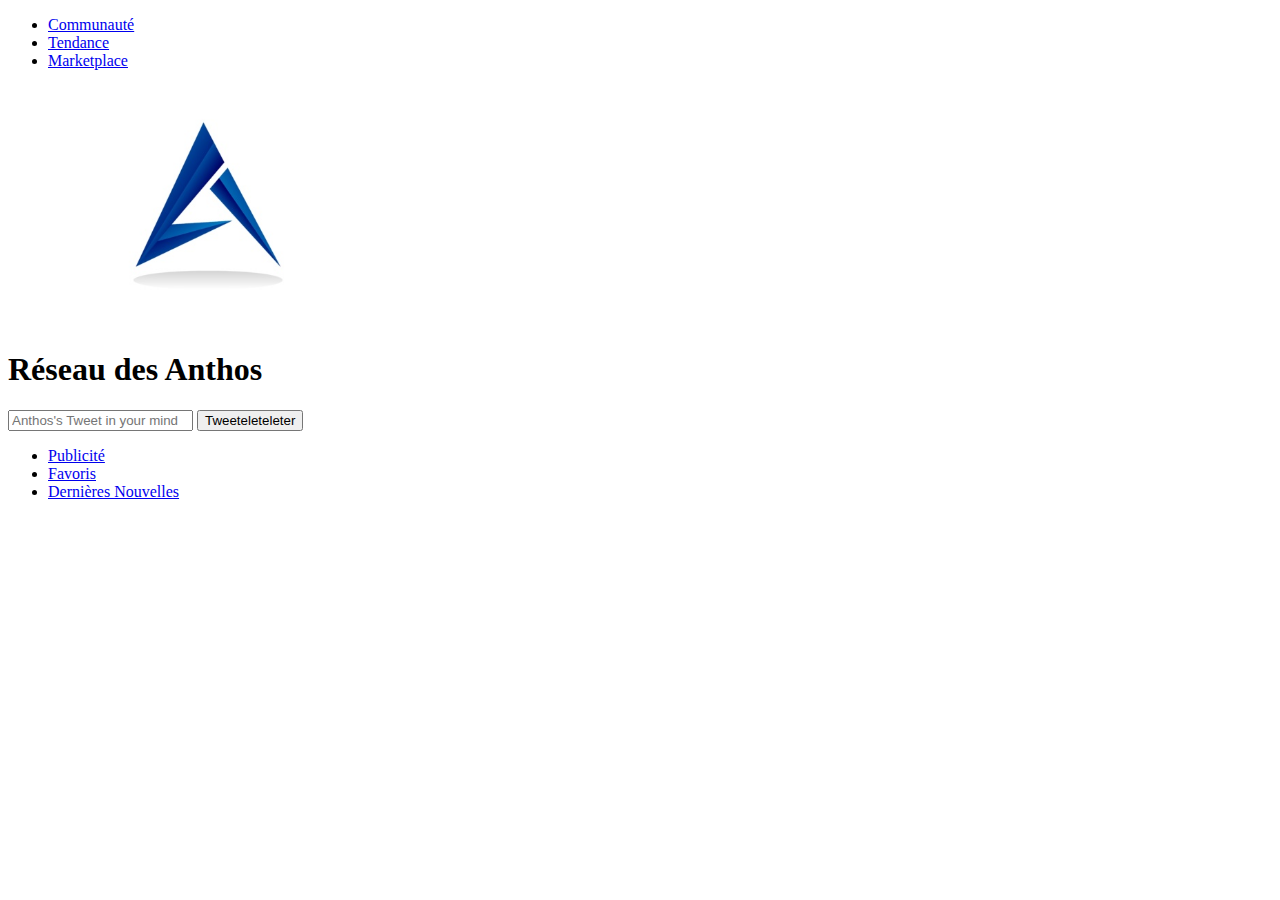
==== commit e18d80e5: "Update index.html" ====
--- a/index.html
+++ b/index.html
@@ -1,73 +1,57 @@
 <!DOCTYPE html>
-<html>
+<html lang="en">
 <head>
     <meta charset="UTF-8">
-    <title>Ma Page Web Élégante</title>
-    <style>
-        body {
-            font-family: Arial, sans-serif;
-            background-color: #f0f0f0;
-            margin: 0;
-            padding: 0;
-        }
- 
-        header {
-            background-color: #333;
-            color: #fff;
-            text-align: center;
-            padding: 20px;
-        }
- 
-        h1 {
-            font-size: 36px;
-        }
- 
-        nav {
-            background-color: #444;
-            text-align: center;
-            padding: 10px;
-        }
- 
-        nav a {
-            text-decoration: none;
-            color: #fff;
-            margin: 0 10px;
-        }
- 
-        section {
-            margin: 20px;
-            padding: 20px;
-            background-color: #fff;
-            box-shadow: 0 0 10px rgba(0, 0, 0, 0.1);
-        }
- 
-        footer {
-            background-color: #333;
-            color: #fff;
-            text-align: center;
-            padding: 10px;
-        }
-    </style>
+    <meta name="viewport" content="width=device-width, initial-scale=1.0">
+    <link rel="stylesheet" href="style.css">
+    <title>Site Twitter(X) version ES6</title>
 </head>
 <body>
-    <header>
-        <h1>Ma Page Élégante</h1>
-    </header>
- 
-    <nav>
-        <a href="#">Accueil</a>
-        <a href="#">Services</a>
-        <a href="#">Portfolio</a>
-        <a href="#">Contact</a>
-    </nav>
- 
-    <section>
-        <h2>Section principale</h2>
-        <p>Ceci est le contenu principal de ma page web.</p>
-    </section>
- 
-    <footer>
-        © 2023 Ma Page Élégante
-    </footer>
+    <div class="container">
+        <div class="sidebar">                   <!--Section de la colonne de droite contenant des hyper liens vers les page Communaute, Tendance et marketplace-->
+            <ul>
+                <li><a href="communaute.html">Communauté</a></li>
+                <li><a href="tendance.html">Tendance</a></li>
+                <li><a href="marketplace.html">Marketplace</a></li>
+            </ul>
+        </div>
+        <div class="input-area">                <!--TODO__________Section centrale pour tweeter, le liens pour publish le tweet ne fonctionne pas tout a fait encore-->
+            <img id="logo-above-input" src="logo.jpg" height="=400" width="400" alt="Logo au-dessus de l'input">
+            <h1>Réseau des Anthos</h1>
+            <input type="text" id="tweet-input" placeholder="Anthos's Tweet in your mind">
+            <button id="tweet-button">Tweeteleteleter</button>
+            <audio id="backgroundMusic">
+                <source src="Never.wav" type="audio/wav">           <!--Desole pour le vers d'oreille!!!!!!-->
+              </audio>
+        </div>
+        <div class="links-area">                <!--TODO_________Creer Les Liens Avec Les Autres Pages___Section de droite pour contenir les favoris, nouvelles et pubs(Damn pub they want our money-->
+            <ul>
+                <li><a href="https://www.youtube.com/watch?v=frxdF7N_rlA" id="Demenagement_La_Capitale">Publicité</a></li>
+                <li><a href="favoris.html">Favoris</a></li>
+                <li><a href="nouvelles.html">Dernières Nouvelles</a></li>
+            </ul>
+        </div>
+        <div id="tweet-list">
+            
+        </div>
+    </div>
+    <script>
+        document.addEventListener("DOMContentLoaded", function() {
+          var tweetbutton = document.getElementById("tweet-button");
+          var backgroundMusic = document.getElementById("backgroundMusic");
+      
+          tweetbutton.addEventListener("click", function() {
+            if (backgroundMusic.paused) {
+              backgroundMusic.play();
+              tweetbutton.textContent = "Arret"; // Change le texte pour "pause"
+            } else {
+              backgroundMusic.pause();
+              tweetbutton.textContent = "Tweeteleteleter"; // Ramene a Tweeteleteleter
+            }
+          });
+        });
+      </script>
+      
+    <script src="main.js" type="module"></script>
 </body>
 </html>
--- a/style.css
+++ b/style.css
@@ -0,0 +1,26 @@
+const apiEndpoint = 'https://example.com/api';
+
+export function fetchData(username, callback) {
+  // Appel à l'API pour récupérer les tweets de l'utilisateur
+  fetch(`${apiEndpoint}/tweets?user=${username}`)
+    .then((response) => response.json())
+    .then((data) => callback(data))
+    .catch((error) => console.error(error));
+}
+
+export function postTweet(username, text) {
+  // Appel à l'API pour poster un tweet
+  const data = {
+    user: username,
+    text: text,
+  };
+
+  fetch(`${apiEndpoint}/tweets`, {
+    method: 'POST',
+    body: JSON.stringify(data),
+    headers: {
+      'Content-Type': 'application/json',
+    },
+  })
+    .catch((error) => console.error(error));
+}
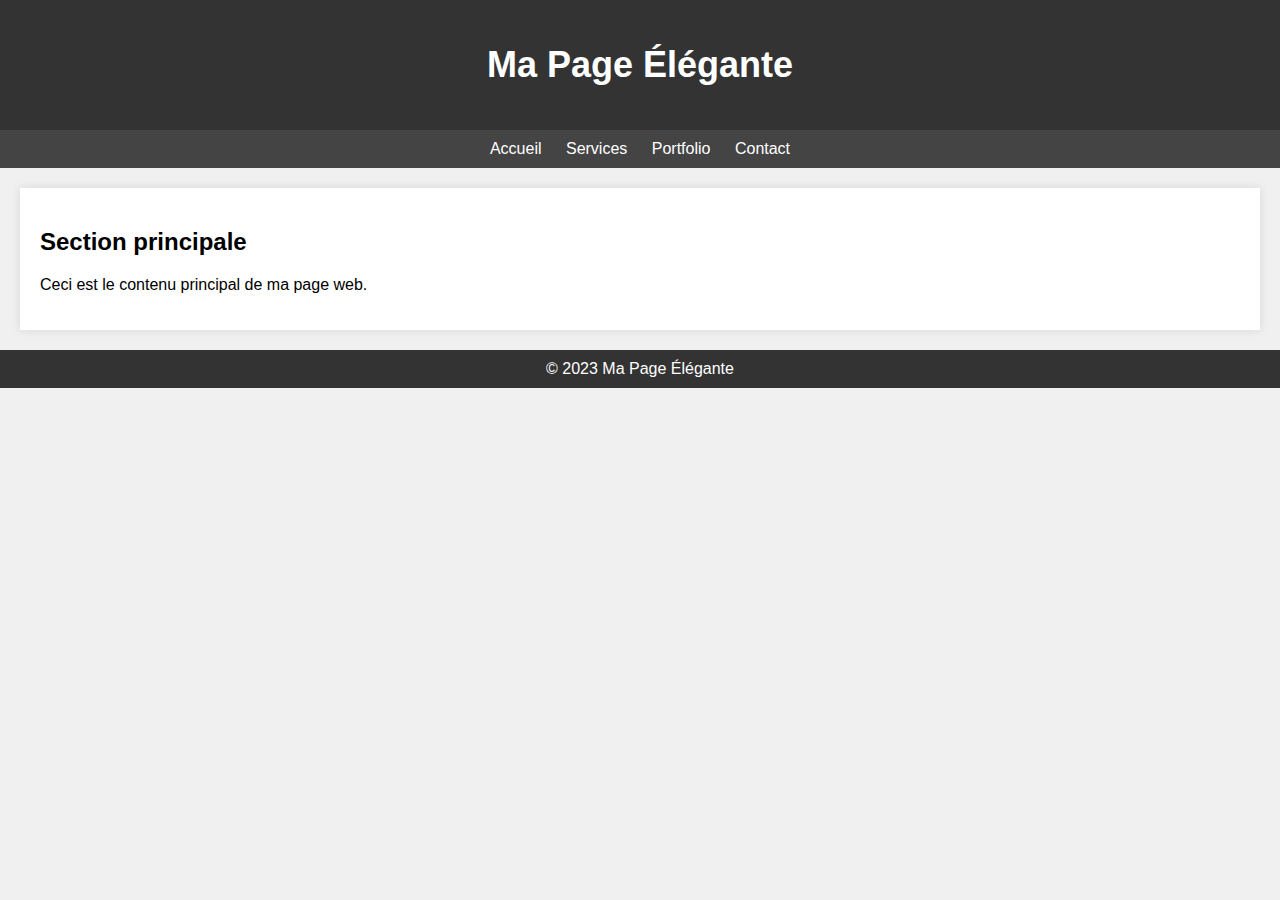
==== commit 14f3ec47: "Update index.html" ====
--- a/index.html
+++ b/index.html
@@ -1,57 +1,30 @@
 <!DOCTYPE html>
-<html lang="en">
+<html>
 <head>
     <meta charset="UTF-8">
-    <meta name="viewport" content="width=device-width, initial-scale=1.0">
-    <link rel="stylesheet" href="style.css">
-    <title>Site Twitter(X) version ES6</title>
+    <title>Ma Page Web Élégante</title>
+    <link rel="stylesheet" href= "style.css">
+    
 </head>
 <body>
-    <div class="container">
-        <div class="sidebar">                   <!--Section de la colonne de droite contenant des hyper liens vers les page Communaute, Tendance et marketplace-->
-            <ul>
-                <li><a href="communaute.html">Communauté</a></li>
-                <li><a href="tendance.html">Tendance</a></li>
-                <li><a href="marketplace.html">Marketplace</a></li>
-            </ul>
-        </div>
-        <div class="input-area">                <!--TODO__________Section centrale pour tweeter, le liens pour publish le tweet ne fonctionne pas tout a fait encore-->
-            <img id="logo-above-input" src="logo.jpg" height="=400" width="400" alt="Logo au-dessus de l'input">
-            <h1>Réseau des Anthos</h1>
-            <input type="text" id="tweet-input" placeholder="Anthos's Tweet in your mind">
-            <button id="tweet-button">Tweeteleteleter</button>
-            <audio id="backgroundMusic">
-                <source src="Never.wav" type="audio/wav">           <!--Desole pour le vers d'oreille!!!!!!-->
-              </audio>
-        </div>
-        <div class="links-area">                <!--TODO_________Creer Les Liens Avec Les Autres Pages___Section de droite pour contenir les favoris, nouvelles et pubs(Damn pub they want our money-->
-            <ul>
-                <li><a href="https://www.youtube.com/watch?v=frxdF7N_rlA" id="Demenagement_La_Capitale">Publicité</a></li>
-                <li><a href="favoris.html">Favoris</a></li>
-                <li><a href="nouvelles.html">Dernières Nouvelles</a></li>
-            </ul>
-        </div>
-        <div id="tweet-list">
-            
-        </div>
-    </div>
-    <script>
-        document.addEventListener("DOMContentLoaded", function() {
-          var tweetbutton = document.getElementById("tweet-button");
-          var backgroundMusic = document.getElementById("backgroundMusic");
-      
-          tweetbutton.addEventListener("click", function() {
-            if (backgroundMusic.paused) {
-              backgroundMusic.play();
-              tweetbutton.textContent = "Arret"; // Change le texte pour "pause"
-            } else {
-              backgroundMusic.pause();
-              tweetbutton.textContent = "Tweeteleteleter"; // Ramene a Tweeteleteleter
-            }
-          });
-        });
-      </script>
-      
-    <script src="main.js" type="module"></script>
+    <header>
+        <h1>Ma Page Élégante</h1>
+    </header>
+ 
+    <nav>
+        <a href="#">Accueil</a>
+        <a href="#">Services</a>
+        <a href="#">Portfolio</a>
+        <a href="#">Contact</a>
+    </nav>
+ 
+    <section>
+        <h2>Section principale</h2>
+        <p>Ceci est le contenu principal de ma page web.</p>
+    </section>
+ 
+    <footer>
+        © 2023 Ma Page Élégante
+    </footer>
 </body>
 </html>
--- a/style.css
+++ b/style.css
@@ -1,26 +1,43 @@
-const apiEndpoint = 'https://example.com/api';
-
-export function fetchData(username, callback) {
-  // Appel à l'API pour récupérer les tweets de l'utilisateur
-  fetch(`${apiEndpoint}/tweets?user=${username}`)
-    .then((response) => response.json())
-    .then((data) => callback(data))
-    .catch((error) => console.error(error));
-}
-
-export function postTweet(username, text) {
-  // Appel à l'API pour poster un tweet
-  const data = {
-    user: username,
-    text: text,
-  };
-
-  fetch(`${apiEndpoint}/tweets`, {
-    method: 'POST',
-    body: JSON.stringify(data),
-    headers: {
-      'Content-Type': 'application/json',
-    },
-  })
-    .catch((error) => console.error(error));
-}
+        body {
+            font-family: Arial, sans-serif;
+            background-color: #f0f0f0;
+            margin: 0;
+            padding: 0;
+        }
+ 
+        header {
+            background-color: #333;
+            color: #fff;
+            text-align: center;
+            padding: 20px;
+        }
+ 
+        h1 {
+            font-size: 36px;
+        }
+ 
+        nav {
+            background-color: #444;
+            text-align: center;
+            padding: 10px;
+        }
+ 
+        nav a {
+            text-decoration: none;
+            color: #fff;
+            margin: 0 10px;
+        }
+ 
+        section {
+            margin: 20px;
+            padding: 20px;
+            background-color: #fff;
+            box-shadow: 0 0 10px rgba(0, 0, 0, 0.1);
+        }
+ 
+        footer {
+            background-color: #333;
+            color: #fff;
+            text-align: center;
+            padding: 10px;
+        }
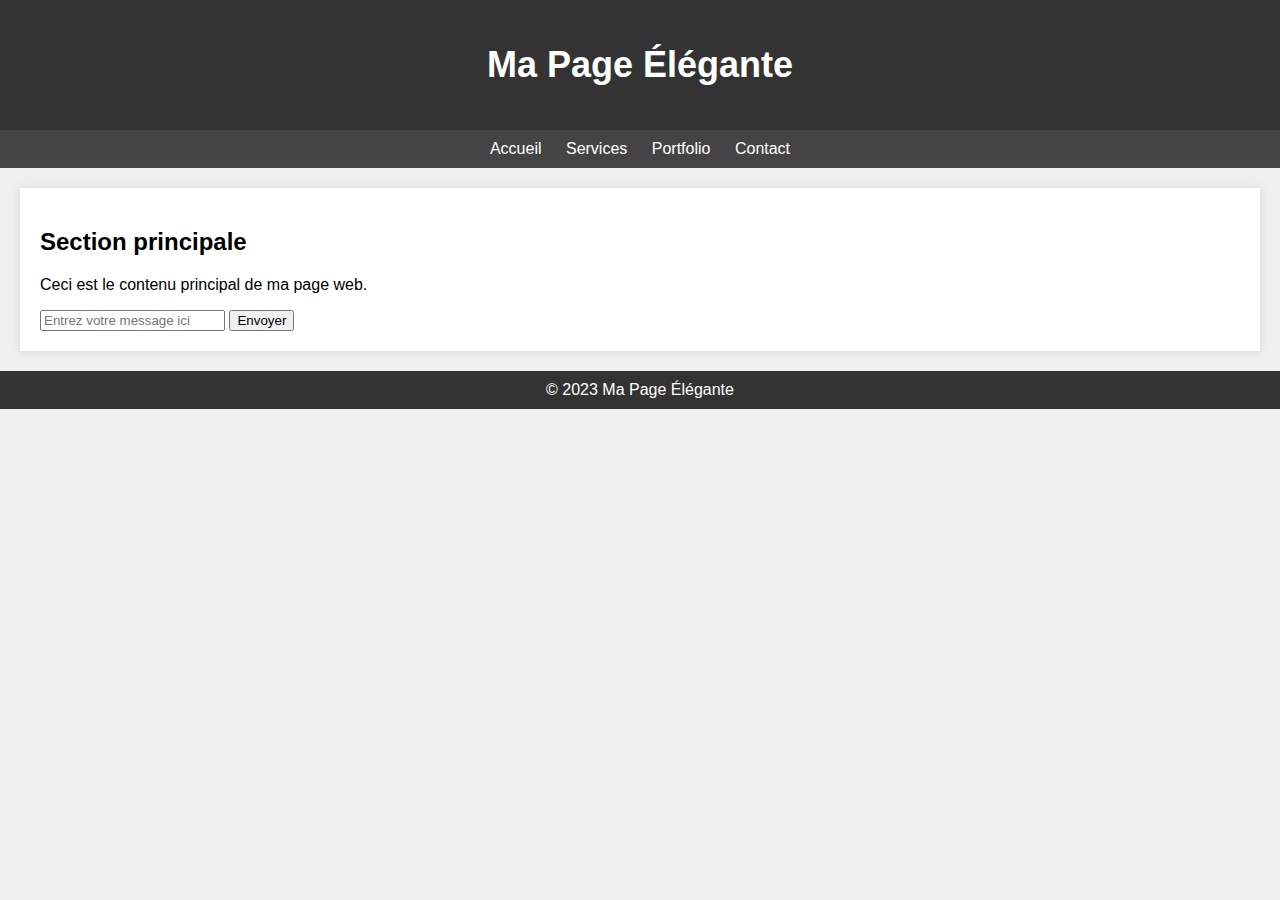
==== commit bdde8a76: "Update index.html" ====
--- a/index.html
+++ b/index.html
@@ -4,6 +4,29 @@
     <meta charset="UTF-8">
     <title>Ma Page Web Élégante</title>
     <link rel="stylesheet" href= "style.css">
+    <script src="socket.io/socket.io.js"></script>
+    <script>var socket=io(); 
+    var messages=document.getElementById('message');
+    var form=document.getElementById('form');
+    var input=document.getElementById('input');
+
+    form.addEventListener('submit',function(e){
+        e.preventDefault();
+        if (input.value) {
+            socket.emit('message',input.value);
+            input.value='';
+        }
+    });
+    
+    socket.on('message', function(msg) {
+          var item = document.createElement('li');
+          item.textContent = msg;
+          messages.appendChild(item);
+          window.scrollTo(0, document.body.scrollHeight);
+    });
+
+</script>
+    </script>
     
 </head>
 <body>
@@ -21,6 +44,10 @@
     <section>
         <h2>Section principale</h2>
         <p>Ceci est le contenu principal de ma page web.</p>
+        <form id="formulaire" action="">
+            <input type="text" id="message" placeholder="Entrez votre message ici">
+            <button type="submit">Envoyer</button>
+        </form>    
     </section>
  
     <footer>
